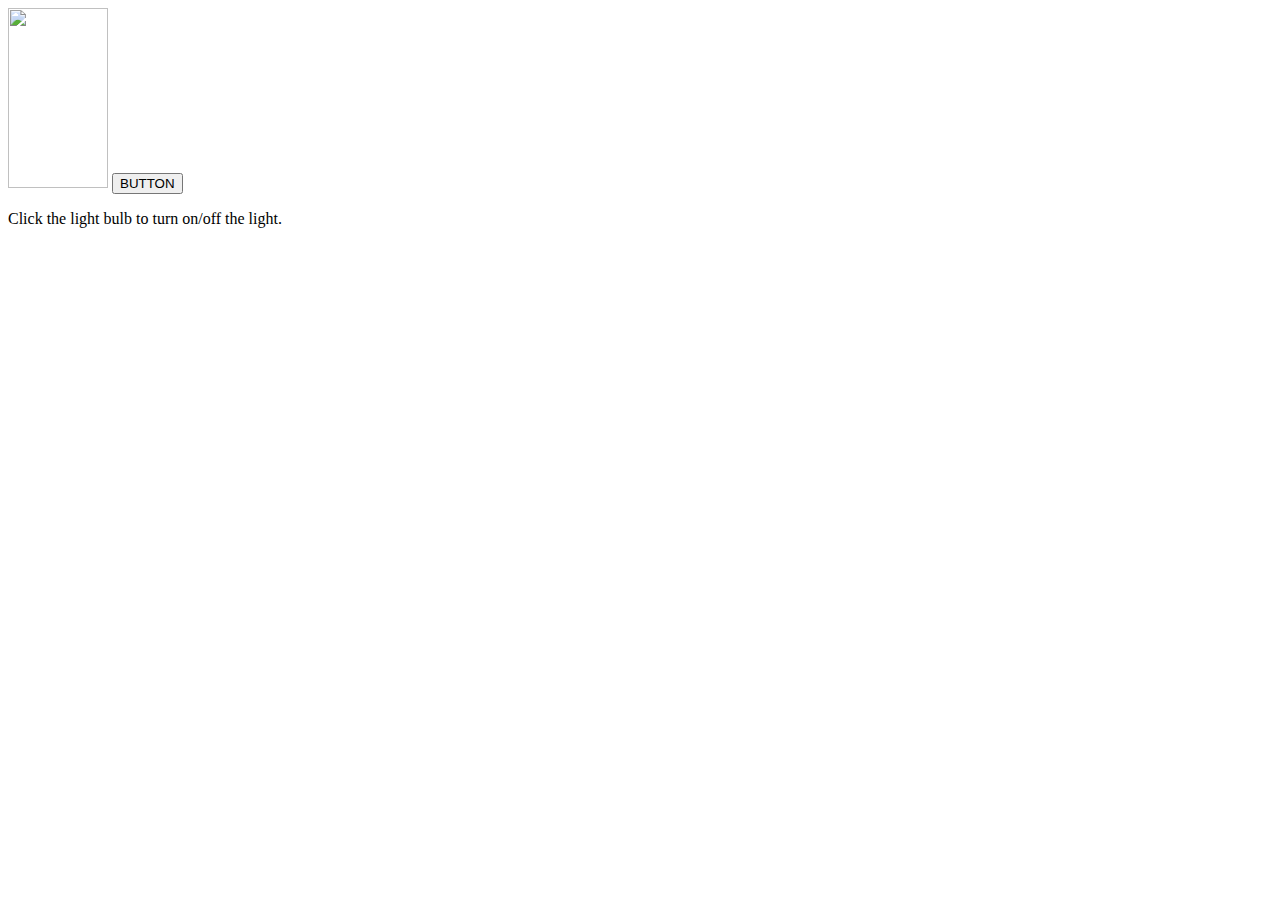
==== Lightbub.html @ 2c62f9b6 "Initial Commit" ====
<!DOCTYPE html>
<html>

<body>

    <img id="myImage" style="margin: auto; justify-self: center;"  src="pic_bulboff.gif" width="100" height="180">
    <button onclick="changeImage()">BUTTON</button>

    <p>Click the light bulb to turn on/off the light.</p>

    <script>
        function changeImage() {
            var image = document.getElementById('myImage');
            if (image.src.match("bulbon")) {
                image.src = "assets/images/pic_bulboff.gif";
            } else {
                image.src = "assets/images/pic_bulbon.gif";
            }
        }
    </script>

</body>

</html>
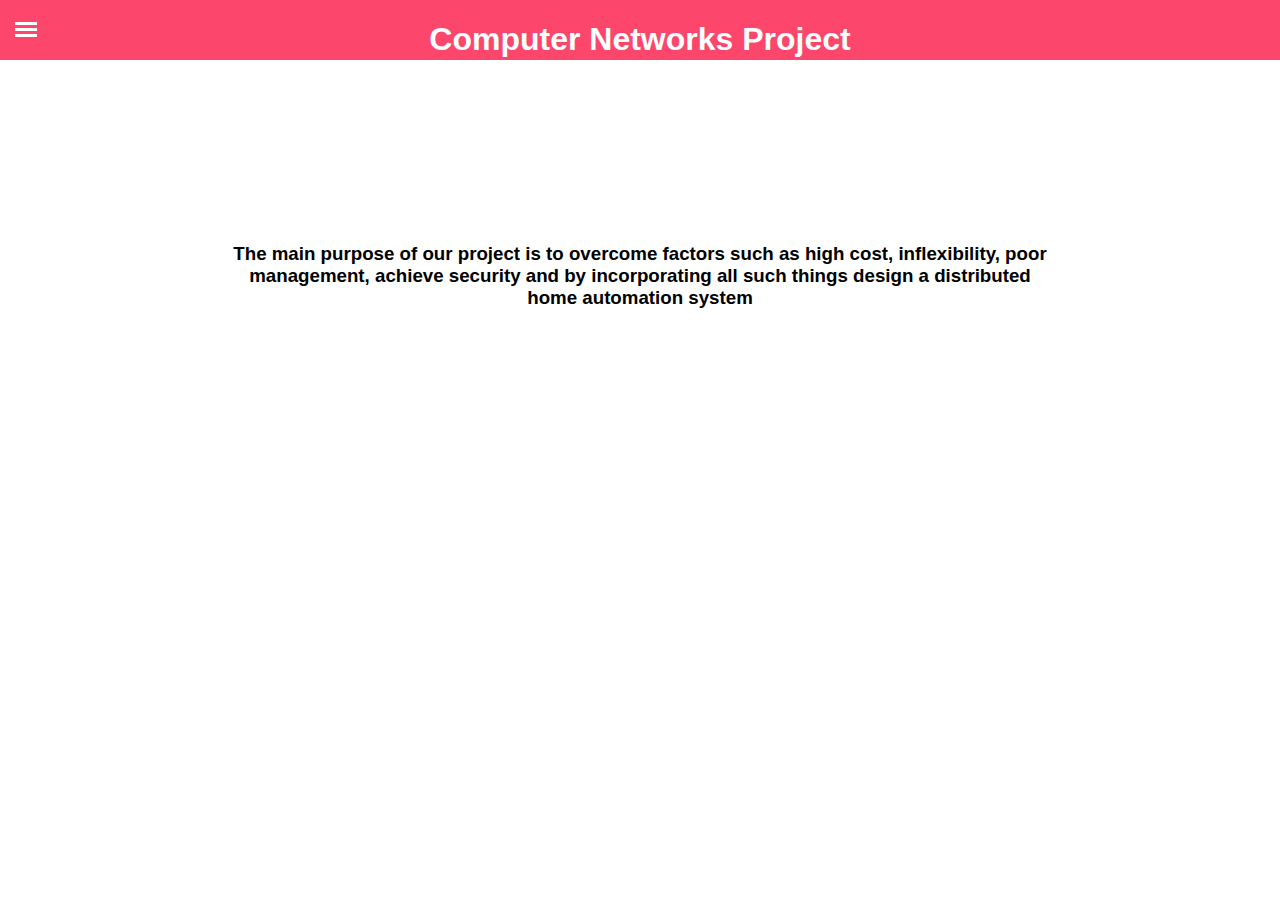
==== commit a7388355: "Added" ====
--- a/Lightbub.html
+++ b/Lightbub.html
@@ -1,23 +1,43 @@
 <!DOCTYPE html>
 <html>
 
+<head>
+    <meta charset="utf-8" />
+    <meta name="viewport" content="width=device-width, initial-scale=1, user-scalable=no" />
+    <title>Computer Science Project</title>
+    <link rel="stylesheet" href="css/style.css" />
+</head>
+
 <body>
 
-    <img id="myImage" style="margin: auto; justify-self: center;"  src="pic_bulboff.gif" width="100" height="180">
-    <button onclick="changeImage()">BUTTON</button>
 
-    <p>Click the light bulb to turn on/off the light.</p>
+    <div class="header"><h1 style="text-align: center; color: white;">
+        Computer Networks Project
+    </h1></div>
+    <input type="checkbox" class="openSidebarMenu" id="openSidebarMenu">
+    <label for="openSidebarMenu" class="sidebarIconToggle">
+        <div class="spinner diagonal part-1"></div>
+        <div class="spinner horizontal"></div>
+        <div class="spinner diagonal part-2"></div>
+    </label>
+    <div id="sidebarMenu">
+        <ul class="sidebarMenuInner">
+            <li><a href="./Lightbub.html">Aim</a></li>
+            <li><a href="./theory.html">Theory</a></li>
+            <li><a href="./new.html">Simulation</a></li>
+            <li><a href="./result.html">Result</a></li>
+            <li><a href="./resources.html">Resources Used</a></li>
+            
+        </ul>
+    </div>
 
-    <script>
-        function changeImage() {
-            var image = document.getElementById('myImage');
-            if (image.src.match("bulbon")) {
-                image.src = "assets/images/pic_bulboff.gif";
-            } else {
-                image.src = "assets/images/pic_bulbon.gif";
-            }
-        }
-    </script>
+    <!-- <h1 style="text-align: center; margin: 1em ; margin-bottom: 3em; padding-top: 1em;">Computer Networks Project</h1> -->
+
+    <h3 style="padding: 12em; justify-content: center; text-align: center; text-size-adjust: 5em;">
+        The main purpose of our project is to overcome factors such as high cost, inflexibility, poor management, achieve security and by incorporating all such things design a distributed home automation system
+    </h3>
+
+    
 
 </body>
 
--- a/css/style.css
+++ b/css/style.css
@@ -0,0 +1,528 @@
+html,
+body {
+    padding: 0;
+    margin: 0;
+    width: 100%;
+    height: 100%;
+}
+
+#wrapper {
+    display: table;
+    width: 100%;
+    height: 100%;
+}
+
+#wrapper-inner {
+    display: table-cell;
+    vertical-align: middle;
+    width: 100%;
+    height: 100%;
+}
+
+#scroll-down {
+    display: block;
+    position: relative;
+    padding-top: 79px;
+    text-align: center;
+}
+
+.arrow-down {
+    display: block;
+    margin: 0 auto;
+    width: 10px;
+    height: 38px;
+}
+
+.arrow-down:after {
+    content: '';
+    display: block;
+    margin: 0;
+    padding: 0;
+    width: 8px;
+    height: 8px;
+    border-top: 2px solid #b91a2f;
+    border-right: 2px solid #b91a2f;
+    behavior: url(-ms-transform.htc);
+    -moz-transform: rotate(135deg);
+    -webkit-transform: rotate(135deg);
+    -o-transform: rotate(135deg);
+    -ms-transform: rotate(135deg);
+    transform: rotate(135deg);
+}
+
+#scroll-title {
+    display: block;
+    text-transform: uppercase;
+    color: #b91a2f;
+    font-family: Helvetica Neue, Helvetica, Arial;
+    font-size: 14px;
+    font-weight: bold;
+    letter-spacing: .1em;
+}
+
+#scroll-down::before {
+    -webkit-animation: elasticus 1.2s cubic-bezier(1, 0, 0, 1) infinite;
+    /* Safari 4+ */
+
+    -moz-animation: elasticus 1.2s cubic-bezier(1, 0, 0, 1) infinite;
+    /* Fx 5+ */
+
+    -o-animation: elasticus 1.2s cubic-bezier(1, 0, 0, 1) infinite;
+    /* Opera 12+ */
+
+    animation: elasticus 1.2s cubic-bezier(1, 0, 0, 1) infinite;
+    /* IE 10+, Fx 29+ */
+
+    position: absolute;
+    top: 0px;
+    left: 50%;
+    margin-left: -1px;
+    width: 2px;
+    height: 90px;
+    background: #b91a2f;
+    content: ' ';
+}
+
+@-webkit-keyframes elasticus {
+    0% {
+        -webkit-transform-origin: 0% 0%;
+        -ms-transform-origin: 0% 0%;
+        -moz-transform-origin: 0% 0%;
+        -o-transform-origin: 0% 0%;
+        transform-origin: 0% 0%;
+        -webkit-transform: scale(1, 0);
+        -ms-transform: scale(1, 0);
+        -moz-transform: scale(1, 0);
+        -o-transform: scale(1, 0);
+        transform: scale(1, 0);
+    }
+
+    50% {
+        -webkit-transform-origin: 0% 0%;
+        -ms-transform-origin: 0% 0%;
+        -moz-transform-origin: 0% 0%;
+        -o-transform-origin: 0% 0%;
+        transform-origin: 0% 0%;
+        -webkit-transform: scale(1, 1);
+        -ms-transform: scale(1, 1);
+        -moz-transform: scale(1, 1);
+        -o-transform: scale(1, 1);
+        transform: scale(1, 1);
+    }
+
+    50.1% {
+        -webkit-transform-origin: 0% 100%;
+        -ms-transform-origin: 0% 100%;
+        -moz-transform-origin: 0% 100%;
+        -o-transform-origin: 0% 100%;
+        transform-origin: 0% 100%;
+        -webkit-transform: scale(1, 1);
+        -ms-transform: scale(1, 1);
+        -moz-transform: scale(1, 1);
+        -o-transform: scale(1, 1);
+        transform: scale(1, 1);
+    }
+
+    100% {
+        -webkit-transform-origin: 0% 100%;
+        -ms-transform-origin: 0% 100%;
+        -moz-transform-origin: 0% 100%;
+        -o-transform-origin: 0% 100%;
+        transform-origin: 0% 100%;
+        -webkit-transform: scale(1, 0);
+        -ms-transform: scale(1, 0);
+        -moz-transform: scale(1, 0);
+        -o-transform: scale(1, 0);
+        transform: scale(1, 0);
+    }
+}
+
+@-moz-keyframes elasticus {
+    0% {
+        -webkit-transform-origin: 0% 0%;
+        -ms-transform-origin: 0% 0%;
+        -moz-transform-origin: 0% 0%;
+        -o-transform-origin: 0% 0%;
+        transform-origin: 0% 0%;
+        -webkit-transform: scale(1, 0);
+        -ms-transform: scale(1, 0);
+        -moz-transform: scale(1, 0);
+        -o-transform: scale(1, 0);
+        transform: scale(1, 0);
+    }
+
+    50% {
+        -webkit-transform-origin: 0% 0%;
+        -ms-transform-origin: 0% 0%;
+        -moz-transform-origin: 0% 0%;
+        -o-transform-origin: 0% 0%;
+        transform-origin: 0% 0%;
+        -webkit-transform: scale(1, 1);
+        -ms-transform: scale(1, 1);
+        -moz-transform: scale(1, 1);
+        -o-transform: scale(1, 1);
+        transform: scale(1, 1);
+    }
+
+    50.1% {
+        -webkit-transform-origin: 0% 100%;
+        -ms-transform-origin: 0% 100%;
+        -moz-transform-origin: 0% 100%;
+        -o-transform-origin: 0% 100%;
+        transform-origin: 0% 100%;
+        -webkit-transform: scale(1, 1);
+        -ms-transform: scale(1, 1);
+        -moz-transform: scale(1, 1);
+        -o-transform: scale(1, 1);
+        transform: scale(1, 1);
+    }
+
+    100% {
+        -webkit-transform-origin: 0% 100%;
+        -ms-transform-origin: 0% 100%;
+        -moz-transform-origin: 0% 100%;
+        -o-transform-origin: 0% 100%;
+        transform-origin: 0% 100%;
+        -webkit-transform: scale(1, 0);
+        -ms-transform: scale(1, 0);
+        -moz-transform: scale(1, 0);
+        -o-transform: scale(1, 0);
+        transform: scale(1, 0);
+    }
+}
+
+@-o-keyframes elasticus {
+    0% {
+        -webkit-transform-origin: 0% 0%;
+        -ms-transform-origin: 0% 0%;
+        -moz-transform-origin: 0% 0%;
+        -o-transform-origin: 0% 0%;
+        transform-origin: 0% 0%;
+        -webkit-transform: scale(1, 0);
+        -ms-transform: scale(1, 0);
+        -moz-transform: scale(1, 0);
+        -o-transform: scale(1, 0);
+        transform: scale(1, 0);
+    }
+
+    50% {
+        -webkit-transform-origin: 0% 0%;
+        -ms-transform-origin: 0% 0%;
+        -moz-transform-origin: 0% 0%;
+        -o-transform-origin: 0% 0%;
+        transform-origin: 0% 0%;
+        -webkit-transform: scale(1, 1);
+        -ms-transform: scale(1, 1);
+        -moz-transform: scale(1, 1);
+        -o-transform: scale(1, 1);
+        transform: scale(1, 1);
+    }
+
+    50.1% {
+        -webkit-transform-origin: 0% 100%;
+        -ms-transform-origin: 0% 100%;
+        -moz-transform-origin: 0% 100%;
+        -o-transform-origin: 0% 100%;
+        transform-origin: 0% 100%;
+        -webkit-transform: scale(1, 1);
+        -ms-transform: scale(1, 1);
+        -moz-transform: scale(1, 1);
+        -o-transform: scale(1, 1);
+        transform: scale(1, 1);
+    }
+
+    100% {
+        -webkit-transform-origin: 0% 100%;
+        -ms-transform-origin: 0% 100%;
+        -moz-transform-origin: 0% 100%;
+        -o-transform-origin: 0% 100%;
+        transform-origin: 0% 100%;
+        -webkit-transform: scale(1, 0);
+        -ms-transform: scale(1, 0);
+        -moz-transform: scale(1, 0);
+        -o-transform: scale(1, 0);
+        transform: scale(1, 0);
+    }
+}
+
+@keyframes elasticus {
+    0% {
+        -webkit-transform-origin: 0% 0%;
+        -ms-transform-origin: 0% 0%;
+        -moz-transform-origin: 0% 0%;
+        -o-transform-origin: 0% 0%;
+        transform-origin: 0% 0%;
+        -webkit-transform: scale(1, 0);
+        -ms-transform: scale(1, 0);
+        -moz-transform: scale(1, 0);
+        -o-transform: scale(1, 0);
+        transform: scale(1, 0);
+    }
+
+    50% {
+        -webkit-transform-origin: 0% 0%;
+        -ms-transform-origin: 0% 0%;
+        -moz-transform-origin: 0% 0%;
+        -o-transform-origin: 0% 0%;
+        transform-origin: 0% 0%;
+        -webkit-transform: scale(1, 1);
+        -ms-transform: scale(1, 1);
+        -moz-transform: scale(1, 1);
+        -o-transform: scale(1, 1);
+        transform: scale(1, 1);
+    }
+
+    50.1% {
+        -webkit-transform-origin: 0% 100%;
+        -ms-transform-origin: 0% 100%;
+        -moz-transform-origin: 0% 100%;
+        -o-transform-origin: 0% 100%;
+        transform-origin: 0% 100%;
+        -webkit-transform: scale(1, 1);
+        -ms-transform: scale(1, 1);
+        -moz-transform: scale(1, 1);
+        -o-transform: scale(1, 1);
+        transform: scale(1, 1);
+    }
+
+    100% {
+        -webkit-transform-origin: 0% 100%;
+        -ms-transform-origin: 0% 100%;
+        -moz-transform-origin: 0% 100%;
+        -o-transform-origin: 0% 100%;
+        transform-origin: 0% 100%;
+        -webkit-transform: scale(1, 0);
+        -ms-transform: scale(1, 0);
+        -moz-transform: scale(1, 0);
+        -o-transform: scale(1, 0);
+        transform: scale(1, 0);
+    }
+}
+
+
+
+// codepen profile logo
+#paschka {
+    display: block;
+    color: white;
+    font-family: helvetica neue, helvetica, arial;
+    font-size: 32px;
+    text-decoration: none;
+    position: fixed;
+    bottom: 0px;
+    right: 0px;
+    padding: 0px;
+    transition: all .1s ease;
+    background: #000;
+    height: 40px;
+    line-height: 30px;
+    vertical-align: middle;
+    width: 40px;
+    text-align: center;
+    border-radius: 5%;
+    bottom: 20px;
+    right: 20px;
+
+    &:hover {
+        background: #232323;
+        transition: all .1s ease;
+        color: #f0f0f0;
+    }
+}
+
+
+
+
+@import url('https://fonts.googleapis.com/css?family=Varela+Round');
+html, body {
+    overflow-x: hidden;
+    height: 100%;
+}
+body {
+    background: #fff;
+    padding: 0;
+    margin: 0;
+    font-family: 'Varela Round', sans-serif;
+}
+.header {
+    display: block;
+    margin: 0 auto;
+    width: 100%;
+    max-width: 100%;
+    box-shadow: none;
+    background-color: #FC466B;
+    position: fixed;
+    height: 60px!important;
+    overflow: hidden;
+    z-index: 10;
+}
+.main {
+    margin: 0 auto;
+    display: block;
+    height: 100%;
+    margin-top: 60px;
+}
+.mainInner{
+    display: table;
+    height: 100%;
+    width: 100%;
+    text-align: center;
+}
+.mainInner div{
+    display:table-cell;
+    vertical-align: middle;
+    font-size: 3em;
+    font-weight: bold;
+    letter-spacing: 1.25px;
+}
+#sidebarMenu {
+    height: 100%;
+    position: fixed;
+    left: 0;
+    width: 250px;
+    margin-top: 60px;
+    transform: translateX(-250px);
+    transition: transform 250ms ease-in-out;
+    background: linear-gradient(180deg, #FC466B 0%, #3F5EFB 100%);
+}
+.sidebarMenuInner{
+    margin:0;
+    padding:0;
+    border-top: 1px solid rgba(255, 255, 255, 0.10);
+}
+.sidebarMenuInner li{
+    list-style: none;
+    color: #fff;
+    text-transform: uppercase;
+    font-weight: bold;
+    padding: 20px;
+    cursor: pointer;
+    border-bottom: 1px solid rgba(255, 255, 255, 0.10);
+}
+.sidebarMenuInner li span{
+    display: block;
+    font-size: 14px;
+    color: rgba(255, 255, 255, 0.50);
+}
+.sidebarMenuInner li a{
+    color: #fff;
+    text-transform: uppercase;
+    font-weight: bold;
+    cursor: pointer;
+    text-decoration: none;
+}
+input[type="checkbox"]:checked ~ #sidebarMenu {
+    transform: translateX(0);
+}
+
+input[type=checkbox] {
+    transition: all 0.3s;
+    box-sizing: border-box;
+    display: none;
+}
+.sidebarIconToggle {
+    transition: all 0.3s;
+    box-sizing: border-box;
+    cursor: pointer;
+    position: absolute;
+    z-index: 99;
+    height: 100%;
+    width: 100%;
+    top: 22px;
+    left: 15px;
+    height: 22px;
+    width: 22px;
+}
+.spinner {
+    transition: all 0.3s;
+    box-sizing: border-box;
+    position: absolute;
+    height: 3px;
+    width: 100%;
+    background-color: #fff;
+}
+.horizontal {
+    transition: all 0.3s;
+    box-sizing: border-box;
+    position: relative;
+    float: left;
+    margin-top: 3px;
+}
+.diagonal.part-1 {
+    position: relative;
+    transition: all 0.3s;
+    box-sizing: border-box;
+    float: left;
+}
+.diagonal.part-2 {
+    transition: all 0.3s;
+    box-sizing: border-box;
+    position: relative;
+    float: left;
+    margin-top: 3px;
+}
+input[type=checkbox]:checked ~ .sidebarIconToggle > .horizontal {
+    transition: all 0.3s;
+    box-sizing: border-box;
+    opacity: 0;
+}
+input[type=checkbox]:checked ~ .sidebarIconToggle > .diagonal.part-1 {
+    transition: all 0.3s;
+    box-sizing: border-box;
+    transform: rotate(135deg);
+    margin-top: 8px;
+}
+input[type=checkbox]:checked ~ .sidebarIconToggle > .diagonal.part-2 {
+    transition: all 0.3s;
+    box-sizing: border-box;
+    transform: rotate(-135deg);
+    margin-top: -9px;
+}
+
+
+.container {
+    position: relative;
+    width: 50%;
+  }
+  
+  /* Make the image responsive */
+  /* .container img {
+    width: 35%;
+    height: auto;
+  } */
+  
+  /* Style the button and place it in the middle of the container/image */
+  .container .btn {
+    position: absolute;
+    top: 50%;
+    left: 15.5%;
+    transform: translate(-50%, -50%);
+    -ms-transform: translate(-50%, -50%);
+    background-color: #555;
+    color: white;
+    font-size: 13px;
+    padding: 10px 20px;
+    border: none;
+    cursor: pointer;
+    border-radius: 5px;
+  }
+  
+  .container .btn:hover {
+    background-color: black;
+  }
+
+
+
+/* Three image containers (use 25% for four, and 50% for two, etc) */
+.column {
+    float: left;
+    width: 33.33%;
+    padding: 5px;
+  }
+  
+  /* Clear floats after image containers */
+  .row::after {
+    content: "";
+    clear: both;
+    display: table;
+  }
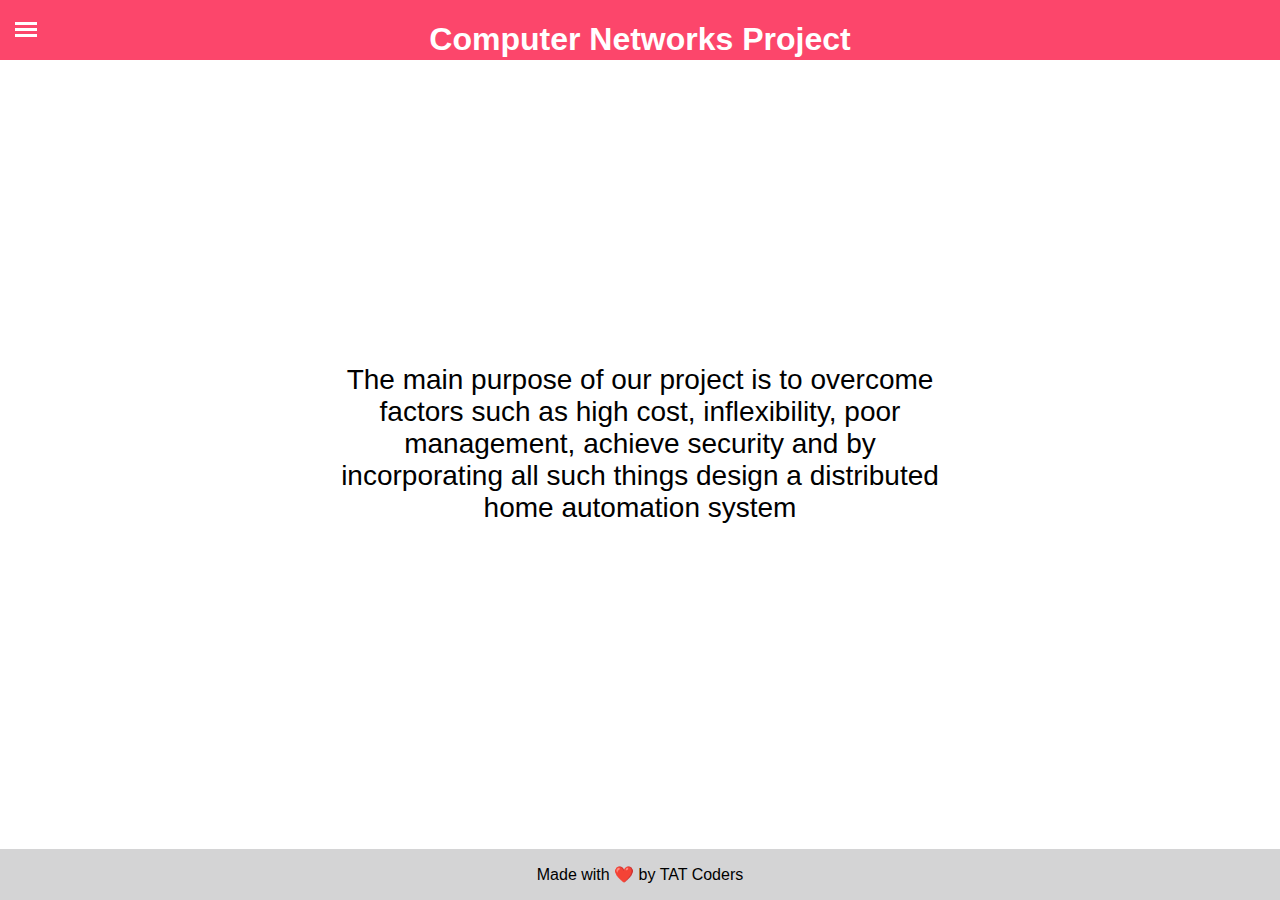
==== commit e079f7e5: "Added all elements" ====
--- a/Lightbub.html
+++ b/Lightbub.html
@@ -33,12 +33,14 @@
 
     <!-- <h1 style="text-align: center; margin: 1em ; margin-bottom: 3em; padding-top: 1em;">Computer Networks Project</h1> -->
 
-    <h3 style="padding: 12em; justify-content: center; text-align: center; text-size-adjust: 5em;">
+    <p style="padding: 12em; justify-content: center; text-align: center; text-size-adjust: 5em;  font-size: 28px; font-weight: 400;">
         The main purpose of our project is to overcome factors such as high cost, inflexibility, poor management, achieve security and by incorporating all such things design a distributed home automation system
-    </h3>
+    </p>
 
     
-
+    <div class="footer">
+        <p>Made with ❤️ by TAT Coders</p>
+      </div>
 </body>
 
 </html>--- a/css/style.css
+++ b/css/style.css
@@ -526,3 +526,15 @@
     clear: both;
     display: table;
   }
+
+
+
+.footer {
+  position: fixed;
+  left: 0;
+  bottom: 0;
+  width: 100%;
+  background-color: #D4D4D5;
+  /* color: white; */
+  text-align: center;
+}
